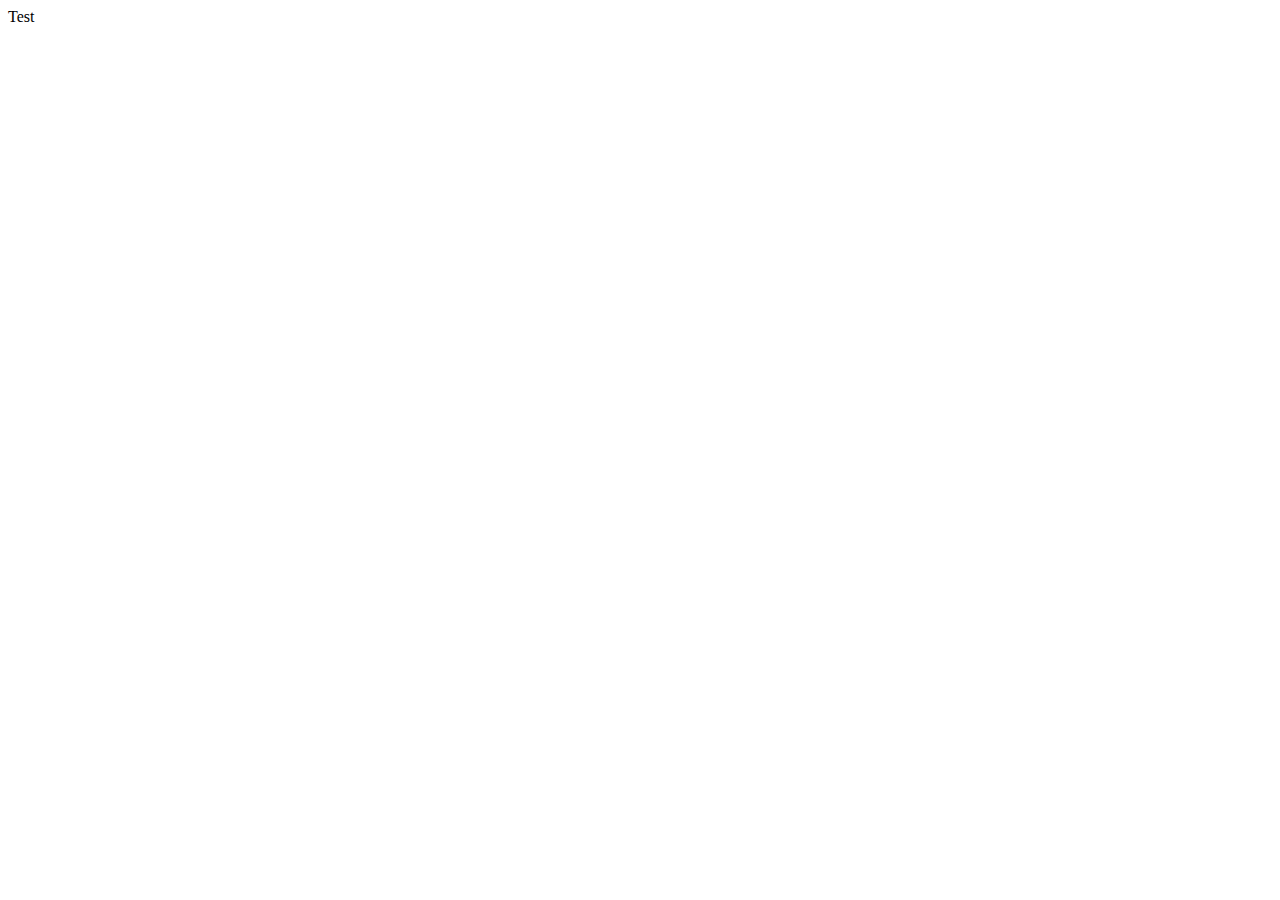
==== index.html @ d4b98eec "First Test" ====
<!DOCTYPE html>
<html lang="en">
<head>
    <meta charset="UTF-8">
    <meta name="viewport" content="width=device-width, initial-scale=1.0">
    <title>Document</title>
</head>
<body>
    Test
</body>
</html>
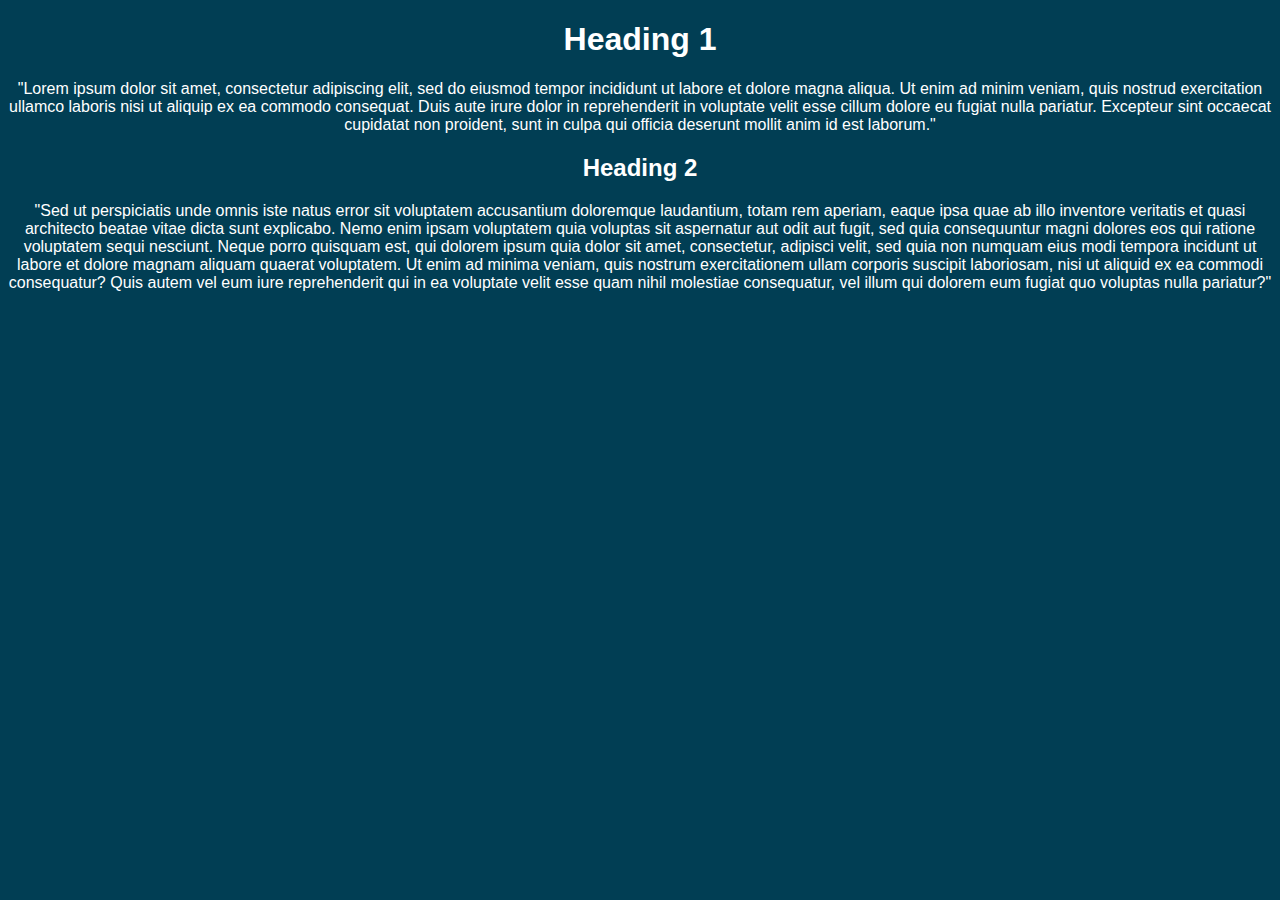
==== commit e1e9ad8c: "Secondary Test" ====
--- a/index.html
+++ b/index.html
@@ -1,11 +1,38 @@
 <!DOCTYPE html>
 <html lang="en">
-<head>
-    <meta charset="UTF-8">
-    <meta name="viewport" content="width=device-width, initial-scale=1.0">
-    <title>Document</title>
-</head>
-<body>
-    Test
-</body>
-</html>+  <head>
+    <meta charset="UTF-8" />
+    <meta name="viewport" content="width=device-width, initial-scale=1.0" />
+    <title>Website Test</title>
+    <link rel="stylesheet" href="style.css" />
+  </head>
+  <body>
+    <h1>Heading 1</h1>
+    <p>
+      "Lorem ipsum dolor sit amet, consectetur adipiscing elit, sed do eiusmod
+      tempor incididunt ut labore et dolore magna aliqua. Ut enim ad minim
+      veniam, quis nostrud exercitation ullamco laboris nisi ut aliquip ex ea
+      commodo consequat. Duis aute irure dolor in reprehenderit in voluptate
+      velit esse cillum dolore eu fugiat nulla pariatur. Excepteur sint occaecat
+      cupidatat non proident, sunt in culpa qui officia deserunt mollit anim id
+      est laborum."
+    </p>
+    <h2>Heading 2</h2>
+    <p>
+      "Sed ut perspiciatis unde omnis iste natus error sit voluptatem
+      accusantium doloremque laudantium, totam rem aperiam, eaque ipsa quae ab
+      illo inventore veritatis et quasi architecto beatae vitae dicta sunt
+      explicabo. Nemo enim ipsam voluptatem quia voluptas sit aspernatur aut
+      odit aut fugit, sed quia consequuntur magni dolores eos qui ratione
+      voluptatem sequi nesciunt. Neque porro quisquam est, qui dolorem ipsum
+      quia dolor sit amet, consectetur, adipisci velit, sed quia non numquam
+      eius modi tempora incidunt ut labore et dolore magnam aliquam quaerat
+      voluptatem. Ut enim ad minima veniam, quis nostrum exercitationem ullam
+      corporis suscipit laboriosam, nisi ut aliquid ex ea commodi consequatur?
+      Quis autem vel eum iure reprehenderit qui in ea voluptate velit esse quam
+      nihil molestiae consequatur, vel illum qui dolorem eum fugiat quo voluptas
+      nulla pariatur?"
+    </p>
+    <script src="app.js"></script>
+  </body>
+</html>
--- a/style.css
+++ b/style.css
@@ -0,0 +1,24 @@
+body {
+  background-color: rgb(1, 62, 84);
+}
+h1 {
+  color: white;
+  font-family: "Segoe UI", Tahoma, Geneva, Verdana, sans-serif;
+  text-align: center;
+}
+h2 {
+  color: white;
+  font-family: "Segoe UI", Tahoma, Geneva, Verdana, sans-serif;
+  text-align: center;
+}
+h3 {
+  color: white;
+  font-family: "Segoe UI", Tahoma, Geneva, Verdana, sans-serif;
+  text-align: center;
+  font-size: larger;
+}
+p {
+  color: white;
+  text-align: center;
+  font-family: "Segoe UI", Tahoma, Geneva, Verdana, sans-serif;
+}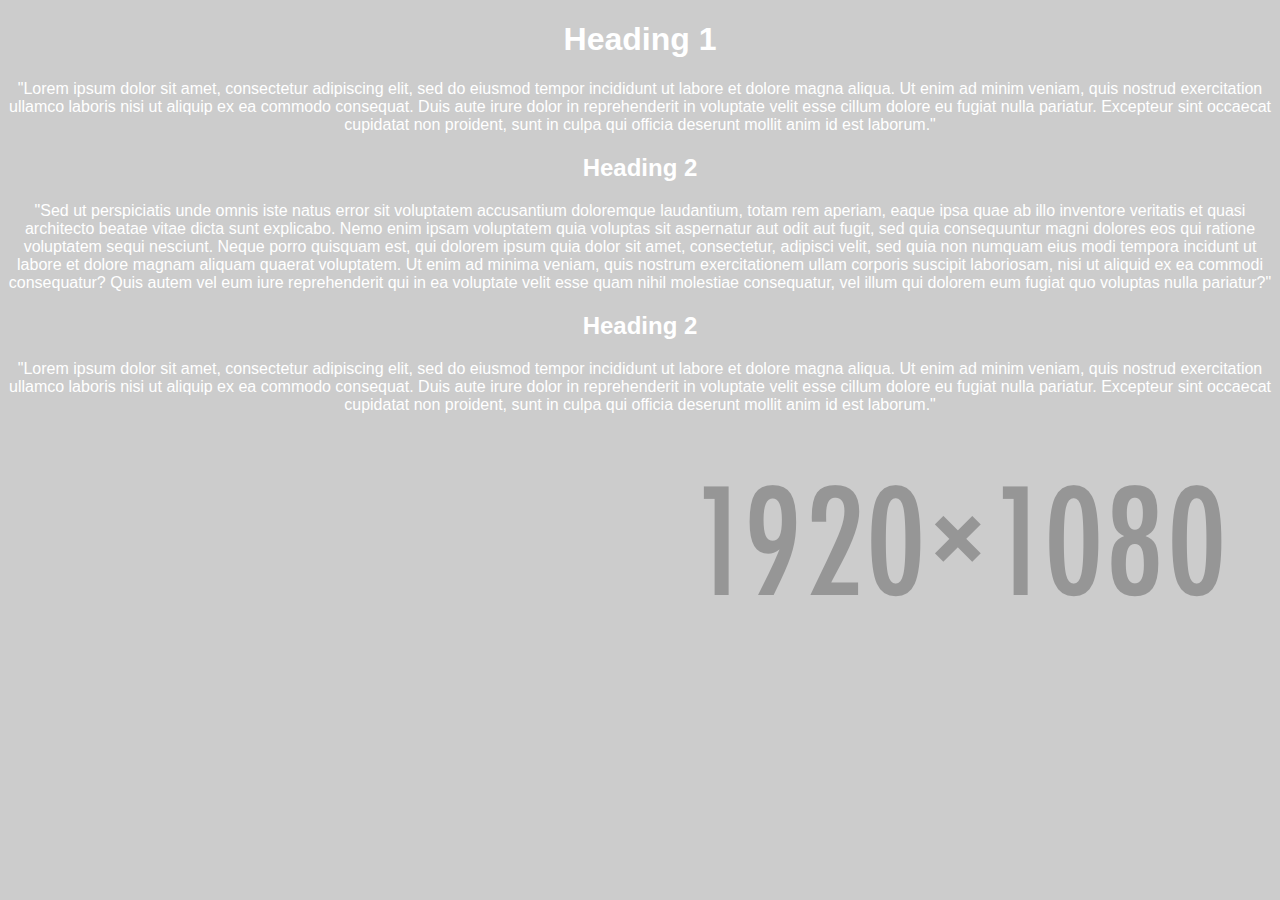
==== commit 482b23d2: "Third Test" ====
--- a/index.html
+++ b/index.html
@@ -33,6 +33,16 @@
       nihil molestiae consequatur, vel illum qui dolorem eum fugiat quo voluptas
       nulla pariatur?"
     </p>
+    <h2>Heading 2</h2>
+    <p>
+      "Lorem ipsum dolor sit amet, consectetur adipiscing elit, sed do eiusmod
+      tempor incididunt ut labore et dolore magna aliqua. Ut enim ad minim
+      veniam, quis nostrud exercitation ullamco laboris nisi ut aliquip ex ea
+      commodo consequat. Duis aute irure dolor in reprehenderit in voluptate
+      velit esse cillum dolore eu fugiat nulla pariatur. Excepteur sint occaecat
+      cupidatat non proident, sunt in culpa qui officia deserunt mollit anim id
+      est laborum."
+    </p>
     <script src="app.js"></script>
   </body>
 </html>
--- a/style.css
+++ b/style.css
@@ -21,4 +21,5 @@
   color: white;
   text-align: center;
   font-family: "Segoe UI", Tahoma, Geneva, Verdana, sans-serif;
-}+}
+body {background-image: url(Images/Placeholder.png);}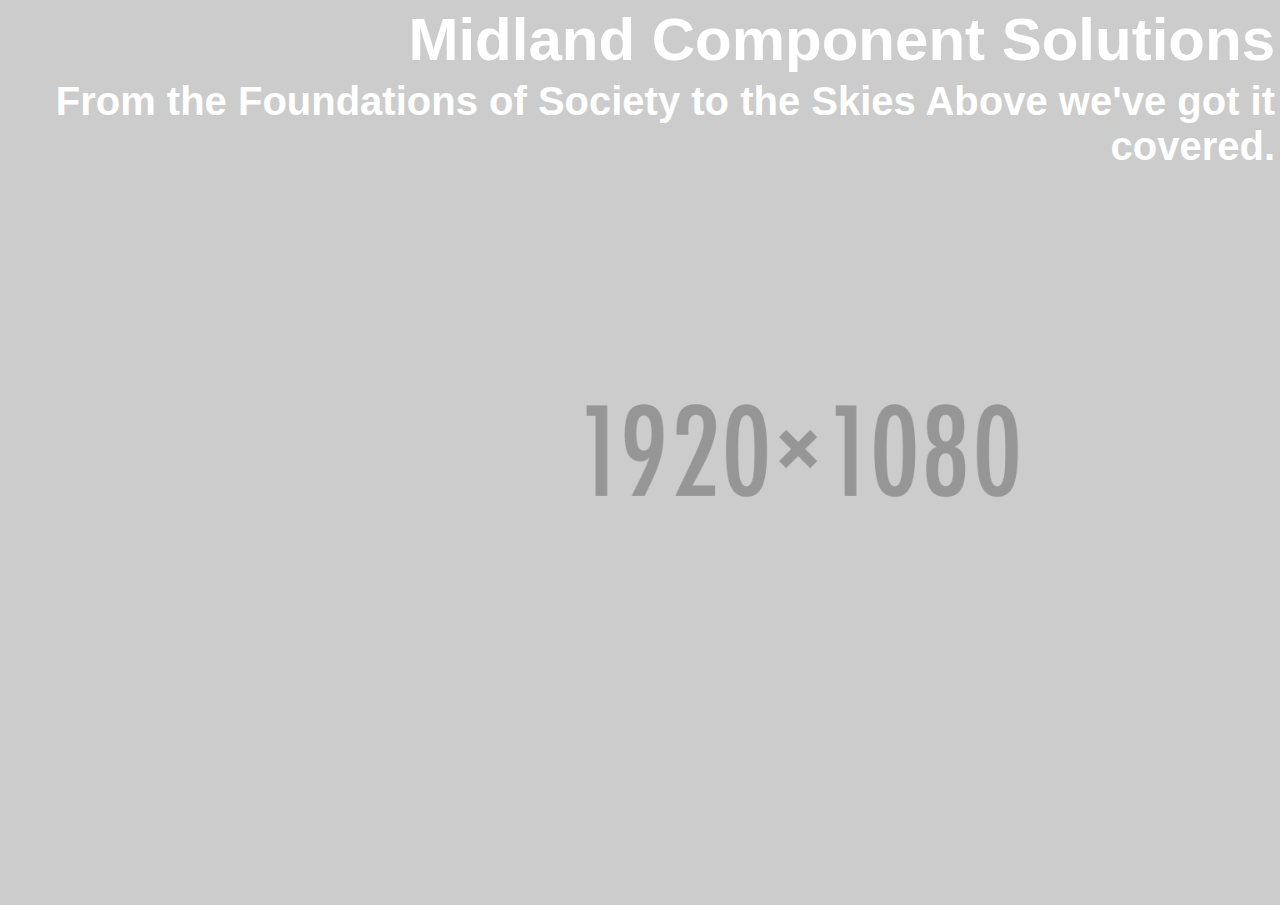
==== commit 3938dfd2: "Initial Foundations" ====
--- a/index.html
+++ b/index.html
@@ -7,42 +7,10 @@
     <link rel="stylesheet" href="style.css" />
   </head>
   <body>
-    <h1>Heading 1</h1>
-    <p>
-      "Lorem ipsum dolor sit amet, consectetur adipiscing elit, sed do eiusmod
-      tempor incididunt ut labore et dolore magna aliqua. Ut enim ad minim
-      veniam, quis nostrud exercitation ullamco laboris nisi ut aliquip ex ea
-      commodo consequat. Duis aute irure dolor in reprehenderit in voluptate
-      velit esse cillum dolore eu fugiat nulla pariatur. Excepteur sint occaecat
-      cupidatat non proident, sunt in culpa qui officia deserunt mollit anim id
-      est laborum."
-    </p>
-    <h2>Heading 2</h2>
-    <p>
-      "Sed ut perspiciatis unde omnis iste natus error sit voluptatem
-      accusantium doloremque laudantium, totam rem aperiam, eaque ipsa quae ab
-      illo inventore veritatis et quasi architecto beatae vitae dicta sunt
-      explicabo. Nemo enim ipsam voluptatem quia voluptas sit aspernatur aut
-      odit aut fugit, sed quia consequuntur magni dolores eos qui ratione
-      voluptatem sequi nesciunt. Neque porro quisquam est, qui dolorem ipsum
-      quia dolor sit amet, consectetur, adipisci velit, sed quia non numquam
-      eius modi tempora incidunt ut labore et dolore magnam aliquam quaerat
-      voluptatem. Ut enim ad minima veniam, quis nostrum exercitationem ullam
-      corporis suscipit laboriosam, nisi ut aliquid ex ea commodi consequatur?
-      Quis autem vel eum iure reprehenderit qui in ea voluptate velit esse quam
-      nihil molestiae consequatur, vel illum qui dolorem eum fugiat quo voluptas
-      nulla pariatur?"
-    </p>
-    <h2>Heading 2</h2>
-    <p>
-      "Lorem ipsum dolor sit amet, consectetur adipiscing elit, sed do eiusmod
-      tempor incididunt ut labore et dolore magna aliqua. Ut enim ad minim
-      veniam, quis nostrud exercitation ullamco laboris nisi ut aliquip ex ea
-      commodo consequat. Duis aute irure dolor in reprehenderit in voluptate
-      velit esse cillum dolore eu fugiat nulla pariatur. Excepteur sint occaecat
-      cupidatat non proident, sunt in culpa qui officia deserunt mollit anim id
-      est laborum."
-    </p>
+    <h1>Midland Component Solutions</h1>
+    <h2>
+      From the Foundations of Society to the Skies Above we've got it covered.
+    </h2>
     <script src="app.js"></script>
   </body>
 </html>
--- a/style.css
+++ b/style.css
@@ -1,25 +1,33 @@
+html {
+  height: 100%;
+  background-color: rgb(1, 62, 84);
+  background-image: url(Images/Placeholder.png);
+  background-size: cover;
+}
 body {
-  background-color: rgb(1, 62, 84);
+  color: white;
+  font-family: sans-serif;
+  margin: 0px;
+  height: 100%;
 }
 h1 {
-  color: white;
-  font-family: "Segoe UI", Tahoma, Geneva, Verdana, sans-serif;
-  text-align: center;
+  margin: 5px;
+  font-weight: bold;
+  font-size: 60px;
+  text-align: right;
+  padding: 0px;
 }
 h2 {
-  color: white;
-  font-family: "Segoe UI", Tahoma, Geneva, Verdana, sans-serif;
-  text-align: center;
+  margin: 5px;
+  text-align: right;
+  font-weight: bolder;
+  font-size: 40px;
+  padding: 0px;
 }
 h3 {
-  color: white;
-  font-family: "Segoe UI", Tahoma, Geneva, Verdana, sans-serif;
-  text-align: center;
-  font-size: larger;
+  text-align: right;
+  font-size: 20px;
 }
 p {
-  color: white;
   text-align: center;
-  font-family: "Segoe UI", Tahoma, Geneva, Verdana, sans-serif;
-}
-body {background-image: url(Images/Placeholder.png);}+}